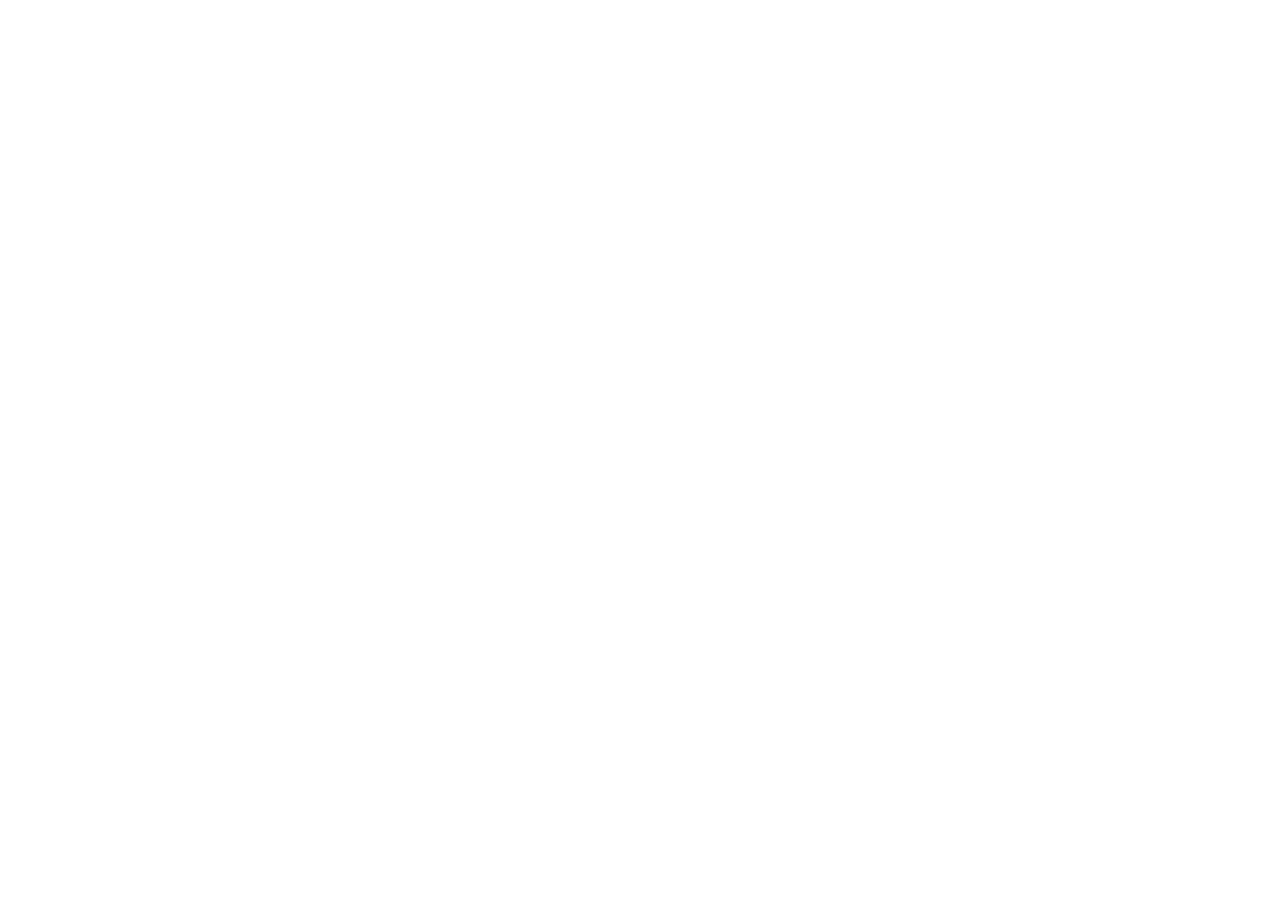
==== index.html @ 6f3240a5 "Lade till huvud filerna" ====
<!DOCTYPE html>
<html lang="en">
<head>
    <meta charset="UTF-8">
    <meta name="viewport" content="width=device-width, initial-scale=1.0">
    <title>Conversion project</title>
</head>
<body>
    
</body>
</html>
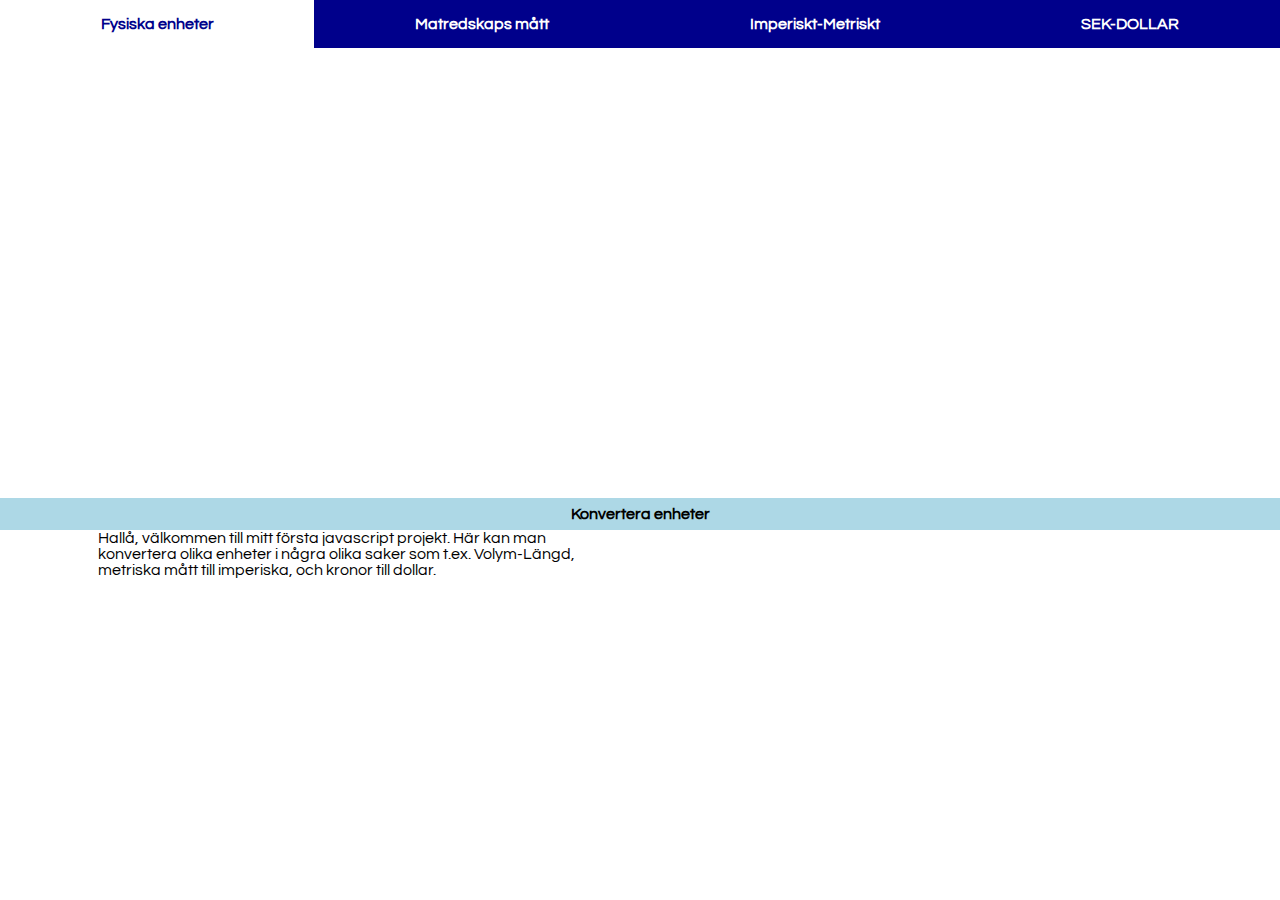
==== commit cb6cfab4: "Byggde index sidan" ====
--- a/index.html
+++ b/index.html
@@ -4,8 +4,27 @@
     <meta charset="UTF-8">
     <meta name="viewport" content="width=device-width, initial-scale=1.0">
     <title>Conversion project</title>
+    <link rel="stylesheet" href="css/style.css">
+    <link rel="stylesheet" href="css/index.css">
 </head>
 <body>
-    
+    <header>
+        <nav>
+            <ul>
+                <li><a href="html/fysik.html">Fysiska enheter</a></li>
+                <li><a href="html/mat.html">Matredskaps mått</a></li>
+                <li><a href="html/imper-metri.html">Imperiskt-Metriskt</a></li>
+                <li><a href="html/pengar.html">SEK-DOLLAR</a></li>
+            </ul>
+        </nav>
+    </header>
+    <div id="numbers"></div>
+    <h1>Konvertera enheter</h1>
+    <article>
+        <p>
+            Hallå, välkommen till mitt första javascript projekt. Här kan man konvertera olika enheter i några olika saker som t.ex. 
+            Volym-Längd, metriska mått till imperiska, och kronor till dollar. 
+        </p>
+    </article>
 </body>
 </html>--- a/css/style.css
+++ b/css/style.css
@@ -0,0 +1,89 @@
+@import url("https://fonts.googleapis.com/css2?family=Questrial&display=swap");
+
+* {
+  margin: 0;
+  padding: 0;
+  font-family: "Questrial", sans-serif;
+  font-size: 1rem;
+}
+
+:root {
+  --theme-color: darkblue;
+  --style-color: white;
+  --detail: lightblue;
+}
+
+header {
+  position: sticky;
+  background-color: var(--theme-color);
+}
+
+header nav ul {
+  list-style: none;
+  display: flex;
+}
+
+header nav ul li {
+  flex-grow: 3;
+}
+
+header nav ul li a {
+  display: block;
+  text-align: center;
+  text-decoration: none;
+  font-weight: bold;
+  color: var(--style-color);
+  line-height: 3rem;
+  transition: all 200ms;
+}
+
+header nav ul li a:hover {
+  background-color: var(--style-color);
+  color: var(--theme-color);
+}
+
+.grid-container {
+  display: grid;
+  grid-template-columns: 2fr 1fr 2fr;
+  grid-template-rows: 1fr 1fr 1fr 1fr;
+  gap: 0px 0px;
+  grid-template-areas:
+    "Enhet1 . Enhet2"
+    "Select1 Convert-button Select2"
+    ". Input ."
+    ". Result .";
+}
+
+.Enhet1 {
+  grid-area: Enhet1;
+}
+.Enhet2 {
+  grid-area: Enhet2;
+}
+.Select1 {
+  grid-area: Select1;
+}
+.Select2 {
+  grid-area: Select2;
+}
+.Convert-button {
+  grid-area: Convert-button;
+}
+.Input {
+  grid-area: Input;
+}
+.Result {
+  grid-area: Result;
+}
+fieldset {
+  width: 20vw;
+
+  text-align: center;
+  margin-left: auto;
+  margin-right: auto;
+}
+fieldset div select {
+  border-style: none;
+  border-bottom-style: solid;
+  border-width: 3px;
+}
--- a/css/index.css
+++ b/css/index.css
@@ -0,0 +1,31 @@
+:root {
+  --theme-color: darkblue;
+  --style-color: white;
+  --detail: lightblue;
+}
+
+#numbers {
+  background-image: url(../img/numbers.jpg);
+  height: 50vh;
+  width: auto;
+  background-size: cover;
+}
+
+article {
+  display: grid;
+  grid-template-columns: 1fr 5fr 1fr 5fr 1fr;
+}
+
+article p {
+  grid-column: 2/3;
+}
+
+article p + p {
+}
+
+div + h1 {
+  text-align: center;
+  line-height: 2;
+  color: var(--color5);
+  background-color: var(--detail);
+}
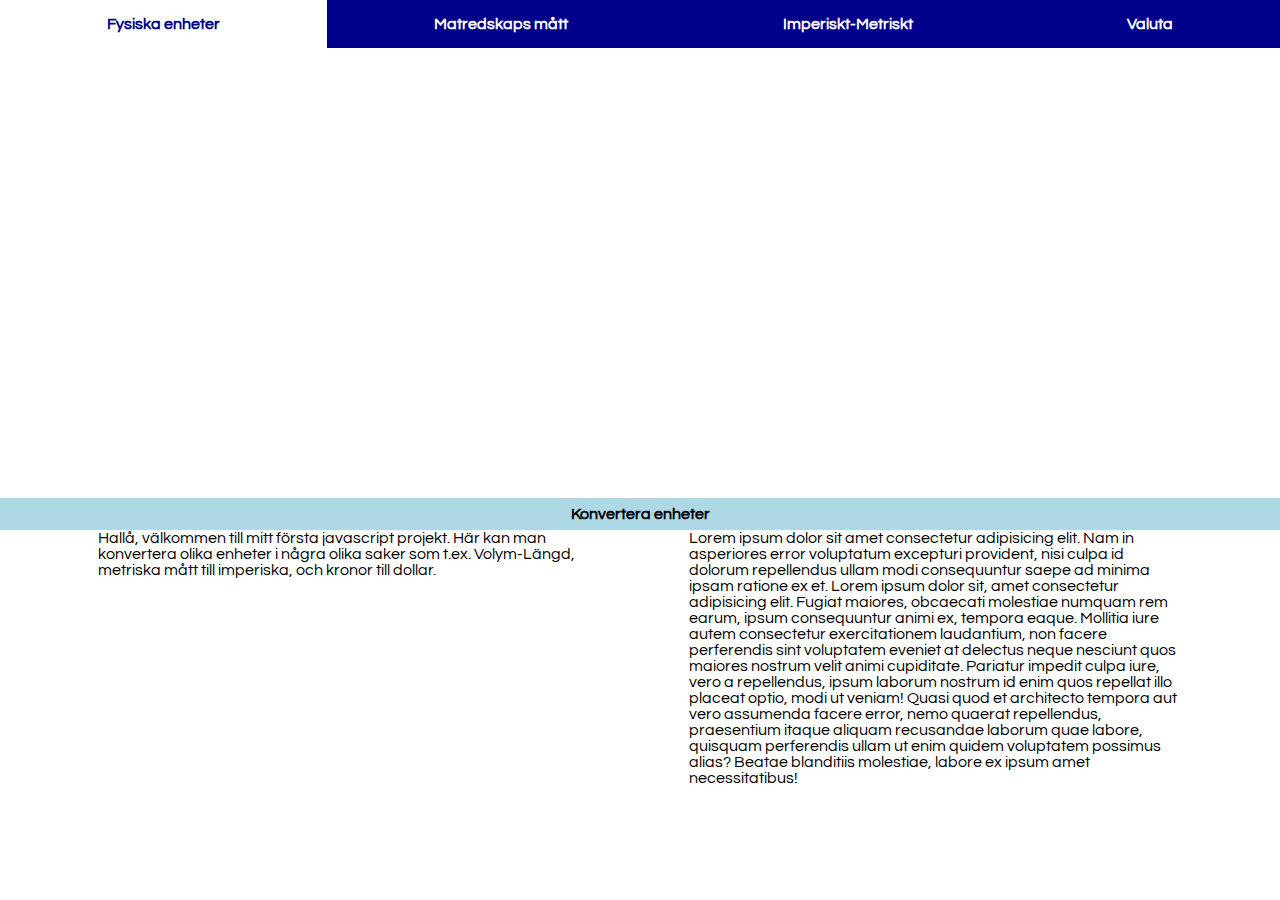
==== commit 2302d844: "Lade till en custom scrollbar" ====
--- a/index.html
+++ b/index.html
@@ -14,7 +14,7 @@
                 <li><a href="html/fysik.html">Fysiska enheter</a></li>
                 <li><a href="html/mat.html">Matredskaps mått</a></li>
                 <li><a href="html/imper-metri.html">Imperiskt-Metriskt</a></li>
-                <li><a href="html/pengar.html">SEK-DOLLAR</a></li>
+                <li><a href="html/pengar.html">Valuta</a></li>
             </ul>
         </nav>
     </header>
@@ -25,6 +25,7 @@
             Hallå, välkommen till mitt första javascript projekt. Här kan man konvertera olika enheter i några olika saker som t.ex. 
             Volym-Längd, metriska mått till imperiska, och kronor till dollar. 
         </p>
+        <p>Lorem ipsum dolor sit amet consectetur adipisicing elit. Nam in asperiores error voluptatum excepturi provident, nisi culpa id dolorum repellendus ullam modi consequuntur saepe ad minima ipsam ratione ex et. Lorem ipsum dolor sit, amet consectetur adipisicing elit. Fugiat maiores, obcaecati molestiae numquam rem earum, ipsum consequuntur animi ex, tempora eaque. Mollitia iure autem consectetur exercitationem laudantium, non facere perferendis sint voluptatem eveniet at delectus neque nesciunt quos maiores nostrum velit animi cupiditate. Pariatur impedit culpa iure, vero a repellendus, ipsum laborum nostrum id enim quos repellat illo placeat optio, modi ut veniam! Quasi quod et architecto tempora aut vero assumenda facere error, nemo quaerat repellendus, praesentium itaque aliquam recusandae laborum quae labore, quisquam perferendis ullam ut enim quidem voluptatem possimus alias? Beatae blanditiis molestiae, labore ex ipsum amet necessitatibus!</p>
     </article>
 </body>
 </html>--- a/css/style.css
+++ b/css/style.css
@@ -54,6 +54,18 @@
     ". Result .";
 }
 
+::-webkit-scrollbar {
+  width: 0.5rem;
+}
+::-webkit-scrollbar-track {
+  background-color: var(--theme-color);
+}
+::-webkit-scrollbar-thumb {
+  background-color: var(--style-color);
+  border-radius: 20px;
+  border: 2px solid var(--theme-color);
+}
+
 .Enhet1 {
   grid-area: Enhet1;
 }
--- a/css/index.css
+++ b/css/index.css
@@ -21,6 +21,7 @@
 }
 
 article p + p {
+  grid-column: 4/5;
 }
 
 div + h1 {
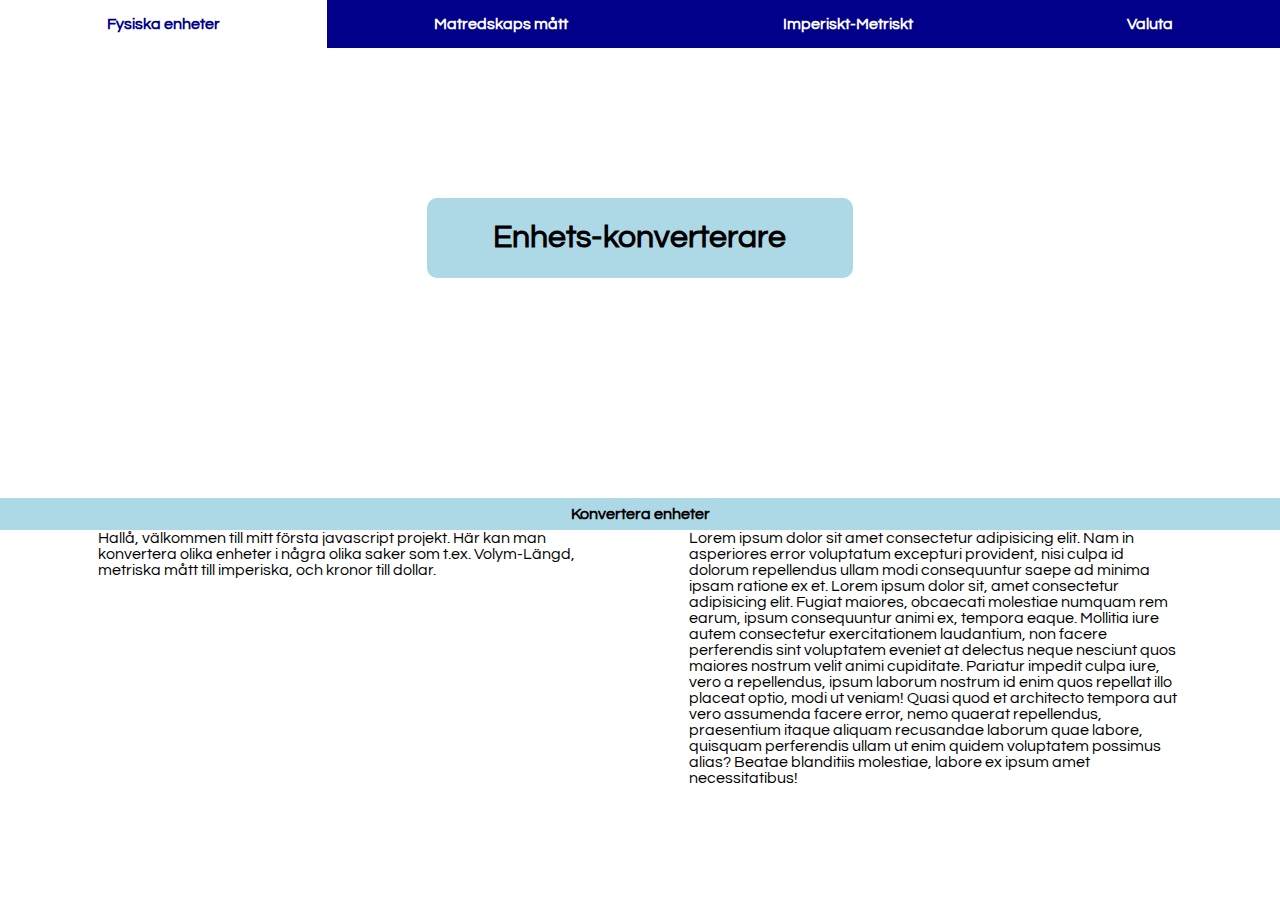
==== commit 02bbcdf9: "Navigerings-fix,(tab), navbaren blev sticky" ====
--- a/index.html
+++ b/index.html
@@ -18,7 +18,9 @@
             </ul>
         </nav>
     </header>
-    <div id="numbers"></div>
+    <div id="numbers">
+        <h1><b>Enhets-konverterare</b></h1>
+    </div>
     <h1>Konvertera enheter</h1>
     <article>
         <p>
--- a/css/style.css
+++ b/css/style.css
@@ -15,6 +15,7 @@
 
 header {
   position: sticky;
+  top: 0;
   background-color: var(--theme-color);
 }
 
@@ -49,8 +50,8 @@
   gap: 0px 0px;
   grid-template-areas:
     "Enhet1 . Enhet2"
-    "Select1 Convert-button Select2"
-    ". Input ."
+    "Select1 Input Select2"
+    ". Convert-button ."
     ". Result .";
 }
 
@@ -88,11 +89,11 @@
   grid-area: Result;
 }
 fieldset {
-  width: 20vw;
+  width: 30vw;
 
   text-align: center;
-  margin-left: auto;
-  margin-right: auto;
+  margin: auto;
+  margin-top: 20vh;
 }
 fieldset div select {
   border-style: none;
--- a/css/index.css
+++ b/css/index.css
@@ -9,6 +9,21 @@
   height: 50vh;
   width: auto;
   background-size: cover;
+  display: grid;
+  grid-template-columns: repeat(3, 1fr);
+  grid-template-rows: repeat(3, 1fr);
+}
+#numbers h1 {
+  grid-column-start: 2;
+  grid-row-start: 2;
+  text-align: center;
+}
+#numbers h1 b {
+  display: block;
+  line-height: 5rem;
+  font-size: 2rem;
+  border-radius: 10px;
+  background-color: var(--detail);
 }
 
 article {
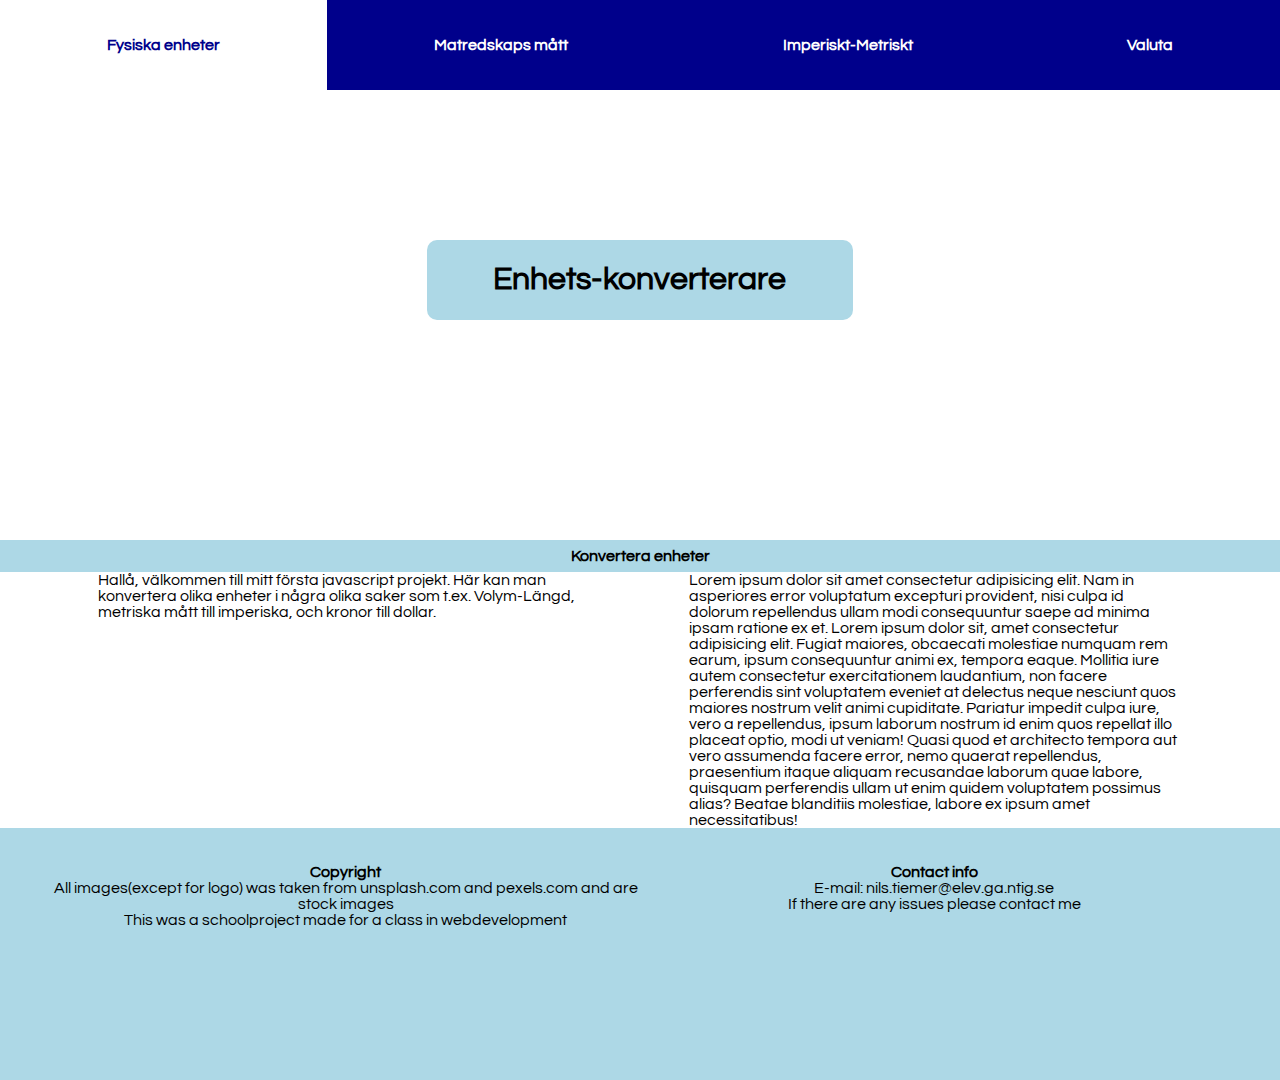
==== commit 32f22fd6: "Lade till en footer" ====
--- a/index.html
+++ b/index.html
@@ -29,5 +29,17 @@
         </p>
         <p>Lorem ipsum dolor sit amet consectetur adipisicing elit. Nam in asperiores error voluptatum excepturi provident, nisi culpa id dolorum repellendus ullam modi consequuntur saepe ad minima ipsam ratione ex et. Lorem ipsum dolor sit, amet consectetur adipisicing elit. Fugiat maiores, obcaecati molestiae numquam rem earum, ipsum consequuntur animi ex, tempora eaque. Mollitia iure autem consectetur exercitationem laudantium, non facere perferendis sint voluptatem eveniet at delectus neque nesciunt quos maiores nostrum velit animi cupiditate. Pariatur impedit culpa iure, vero a repellendus, ipsum laborum nostrum id enim quos repellat illo placeat optio, modi ut veniam! Quasi quod et architecto tempora aut vero assumenda facere error, nemo quaerat repellendus, praesentium itaque aliquam recusandae laborum quae labore, quisquam perferendis ullam ut enim quidem voluptatem possimus alias? Beatae blanditiis molestiae, labore ex ipsum amet necessitatibus!</p>
     </article>
+        <footer>
+            <div>
+                <h1>Copyright</h1>
+                <p>All images(except for logo) was taken from unsplash.com and pexels.com and are stock images</p>
+                <p>This was a schoolproject made for a class in webdevelopment</p>
+            </div>
+            <div>
+                <h1>Contact info</h1>
+                <p>E-mail: nils.tiemer@elev.ga.ntig.se</p>
+                <p>If there are any issues please contact me</p>
+            </div>
+        </footer>
 </body>
 </html>--- a/css/style.css
+++ b/css/style.css
@@ -28,19 +28,84 @@
   flex-grow: 3;
 }
 
+#dropdown,
+#title {
+  display: none;
+}
+
+@media screen and (max-width: 800px) {
+  header nav ul li {
+    flex-grow: 0;
+    display: none;
+  }
+  #title {
+    flex-grow: 5;
+    display: block;
+    display: block;
+    text-align: center;
+    text-decoration: none;
+    font-weight: bold;
+    color: var(--style-color);
+    line-height: 10vh;
+  }
+  #dropdown {
+    display: block;
+    flex-grow: 1;
+    text-align: center;
+  }
+  #dropdown #btn {
+    color: var(--style-color);
+    background-color: var(--theme-color);
+    border: none;
+    outline: none;
+    font-size: 2.5rem;
+  }
+  #dropdown #menu {
+    display: none;
+    position: absolute;
+    background-color: var(--theme-color);
+    min-width: 20vw;
+    right: 0;
+  }
+  #dropdown #menu a {
+    display: block;
+    color: var(--style-color);
+  }
+  #dropdown:hover #menu {
+    display: block;
+  }
+}
+
 header nav ul li a {
   display: block;
   text-align: center;
   text-decoration: none;
   font-weight: bold;
   color: var(--style-color);
-  line-height: 3rem;
+  line-height: 10vh;
   transition: all 200ms;
 }
 
 header nav ul li a:hover {
   background-color: var(--style-color);
   color: var(--theme-color);
+}
+
+div + h1 {
+  text-align: center;
+  line-height: 2;
+  color: var(--color5);
+  background-color: var(--detail);
+}
+
+footer {
+  display: grid;
+  grid-template-columns: 1fr 1fr;
+  height: 20vh;
+  padding: 4vh 4vw;
+  text-align: center;
+  color: var(--color3);
+  background-color: var(--detail);
 }
 
 .grid-container {
@@ -89,14 +154,28 @@
   grid-area: Result;
 }
 fieldset {
-  width: 30vw;
-
+  width: 35vw;
   text-align: center;
-  margin: auto;
-  margin-top: 20vh;
+  margin: 20vh auto;
+  border-radius: 100px;
 }
 fieldset div select {
   border-style: none;
   border-bottom-style: solid;
   border-width: 3px;
 }
+
+fieldset legend {
+  font-weight: bold;
+  font-size: 1.5rem;
+}
+
+.accordion {
+  padding: 5vh;
+  width: 100%;
+  transition: 400ms;
+}
+
+.panel {
+  display: none;
+}
--- a/css/index.css
+++ b/css/index.css
@@ -38,10 +38,3 @@
 article p + p {
   grid-column: 4/5;
 }
-
-div + h1 {
-  text-align: center;
-  line-height: 2;
-  color: var(--color5);
-  background-color: var(--detail);
-}
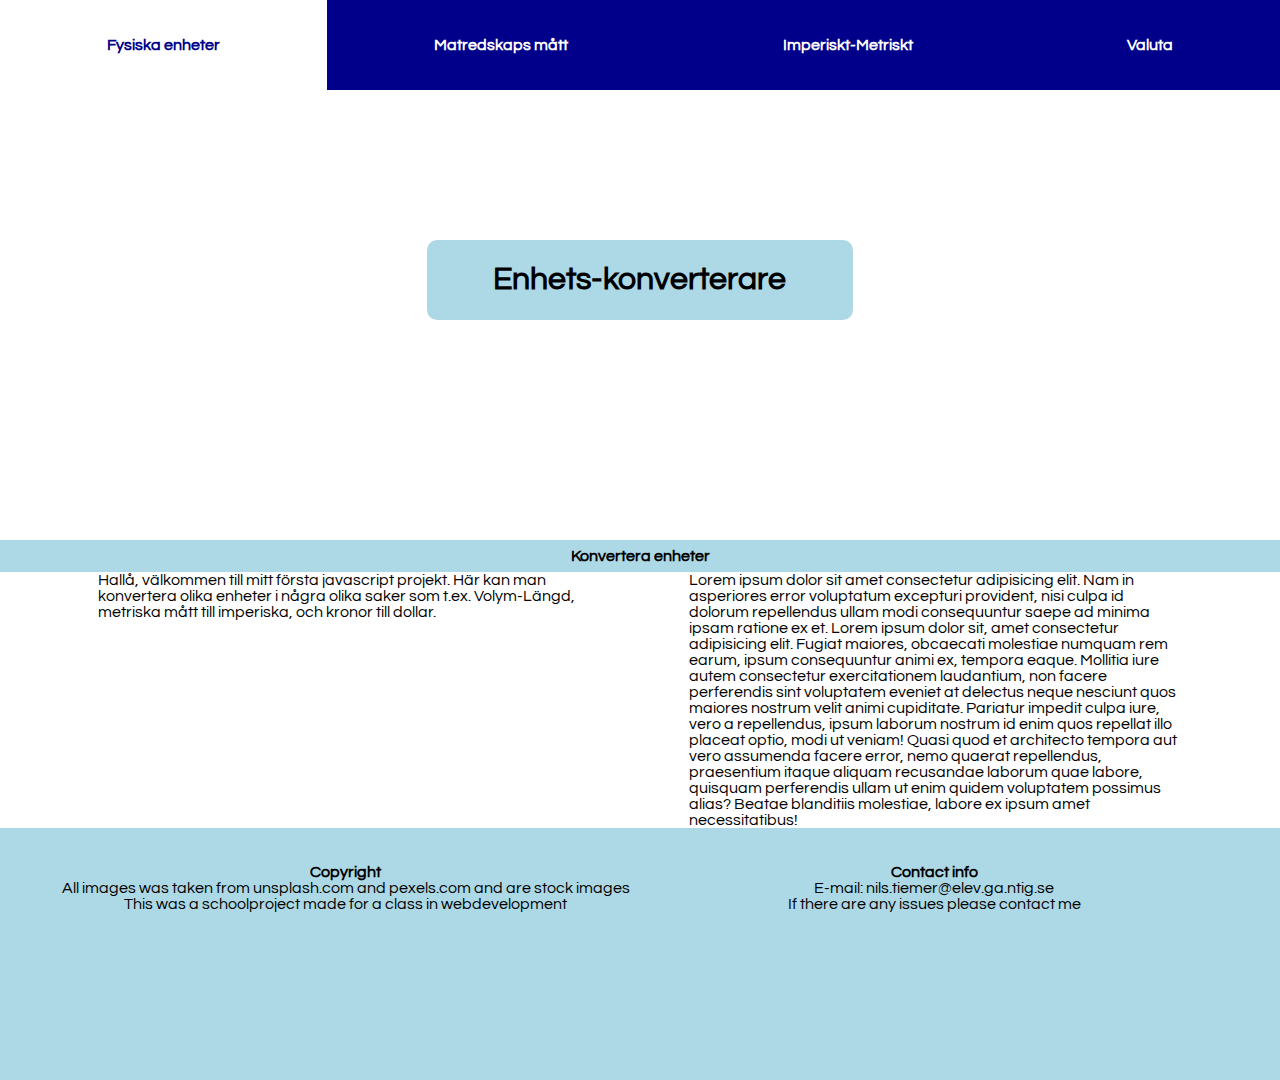
==== commit a4994a83: "Fixade individuella titles" ====
--- a/index.html
+++ b/index.html
@@ -18,7 +18,7 @@
             </ul>
         </nav>
     </header>
-    <div id="numbers">
+    <div id="numbers" alt="Bild av en siffertavla">
         <h1><b>Enhets-konverterare</b></h1>
     </div>
     <h1>Konvertera enheter</h1>
@@ -29,17 +29,17 @@
         </p>
         <p>Lorem ipsum dolor sit amet consectetur adipisicing elit. Nam in asperiores error voluptatum excepturi provident, nisi culpa id dolorum repellendus ullam modi consequuntur saepe ad minima ipsam ratione ex et. Lorem ipsum dolor sit, amet consectetur adipisicing elit. Fugiat maiores, obcaecati molestiae numquam rem earum, ipsum consequuntur animi ex, tempora eaque. Mollitia iure autem consectetur exercitationem laudantium, non facere perferendis sint voluptatem eveniet at delectus neque nesciunt quos maiores nostrum velit animi cupiditate. Pariatur impedit culpa iure, vero a repellendus, ipsum laborum nostrum id enim quos repellat illo placeat optio, modi ut veniam! Quasi quod et architecto tempora aut vero assumenda facere error, nemo quaerat repellendus, praesentium itaque aliquam recusandae laborum quae labore, quisquam perferendis ullam ut enim quidem voluptatem possimus alias? Beatae blanditiis molestiae, labore ex ipsum amet necessitatibus!</p>
     </article>
-        <footer>
-            <div>
-                <h1>Copyright</h1>
-                <p>All images(except for logo) was taken from unsplash.com and pexels.com and are stock images</p>
-                <p>This was a schoolproject made for a class in webdevelopment</p>
-            </div>
-            <div>
-                <h1>Contact info</h1>
-                <p>E-mail: nils.tiemer@elev.ga.ntig.se</p>
-                <p>If there are any issues please contact me</p>
-            </div>
-        </footer>
+    <footer>
+        <div>
+            <h1>Copyright</h1>
+            <p>All images was taken from unsplash.com and pexels.com and are stock images</p>
+            <p>This was a schoolproject made for a class in webdevelopment</p>
+        </div>
+        <div>
+            <h1>Contact info</h1>
+            <p>E-mail: nils.tiemer@elev.ga.ntig.se</p>
+            <p>If there are any issues please contact me</p>
+        </div>
+    </footer>
 </body>
 </html>--- a/css/style.css
+++ b/css/style.css
@@ -157,7 +157,7 @@
   width: 35vw;
   text-align: center;
   margin: 20vh auto;
-  border-radius: 100px;
+  border-radius: 35px;
 }
 fieldset div select {
   border-style: none;
